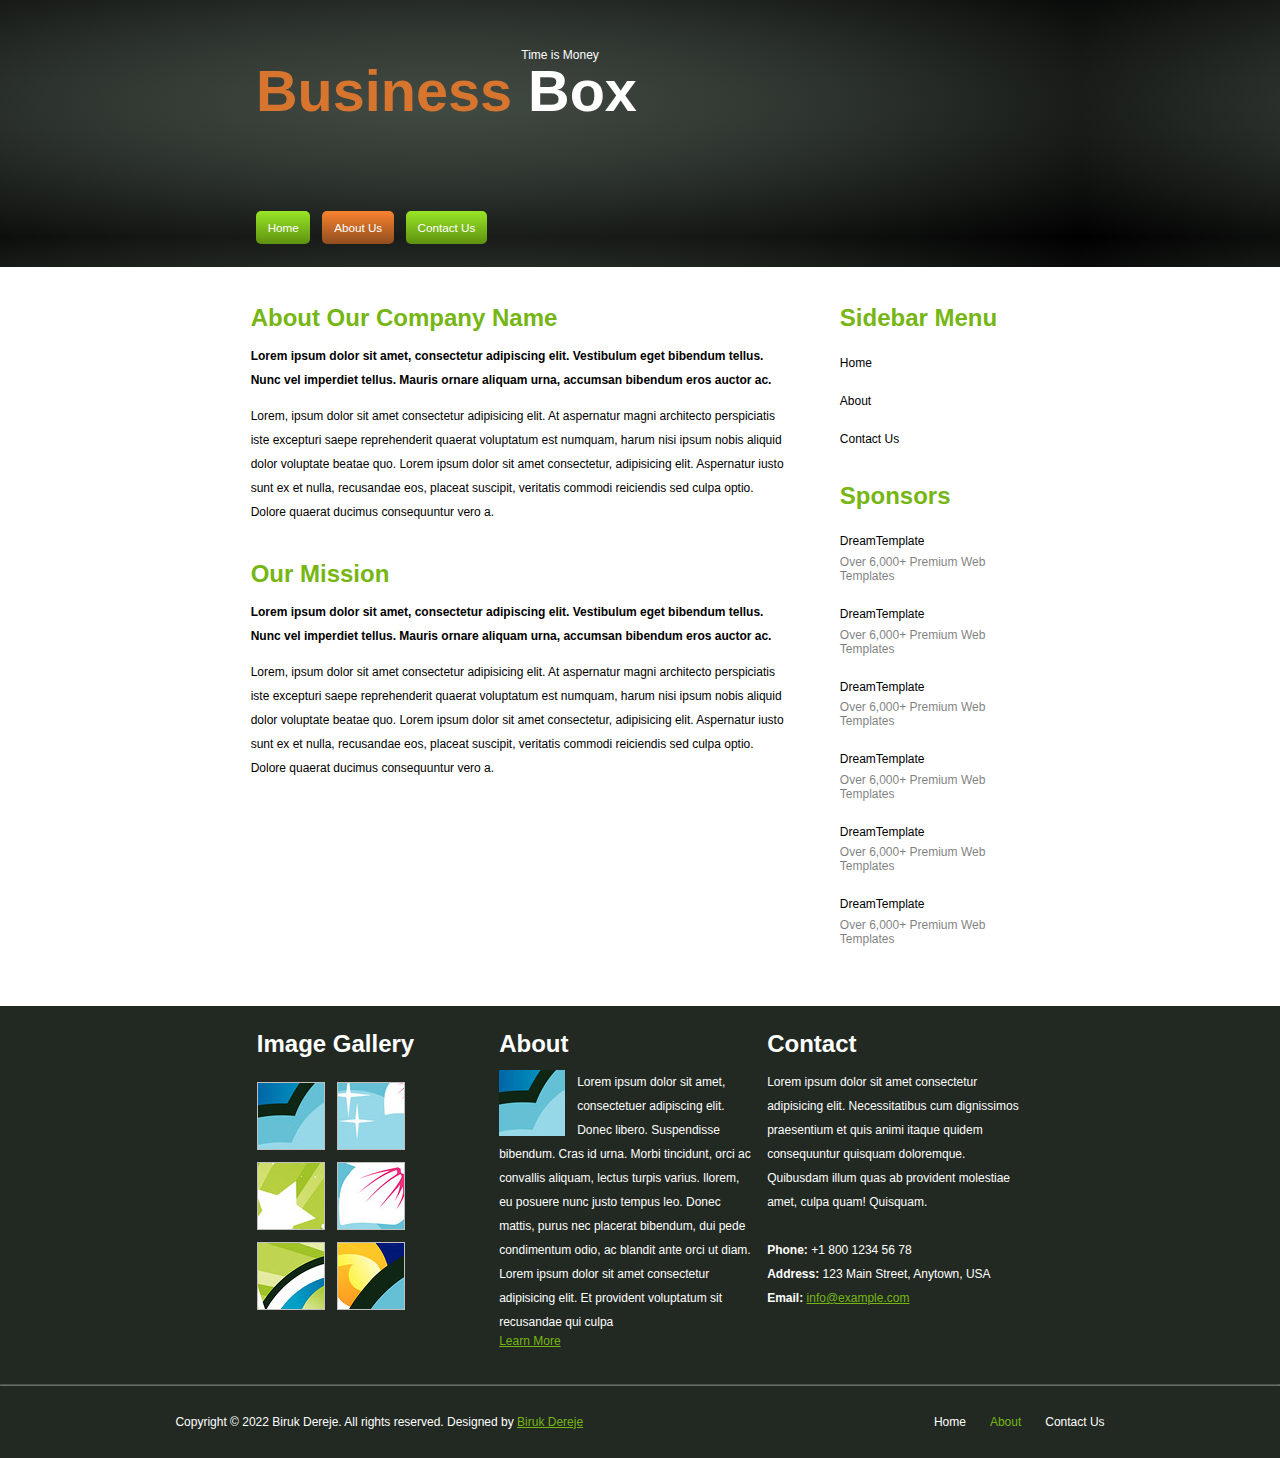
==== src/html/about.html @ cf4faf45 "First commit" ====
<!DOCTYPE html>
<html lang="en">
   <head>
      <meta charset="UTF-8" />
      <meta name="viewport" content="width=device-width, initial-scale=1.0" />
      <title>About Us</title>
      <link rel="stylesheet" href="../css/about-style.css" />
      <link rel="stylesheet" href="../css/header.css" />
      <link rel="stylesheet" href="../css/footer.css" />
      <link rel="stylesheet" href="../css/sidebar.css" />
   </head>
   <body>
      <header class="navigation-pane">
         <div class="logo">
            <p class="logo__slogan">Time is Money</p>
            <h1 class="logo__heading"><span class="logo__heading__highlight">Business</span> Box</h1>
         </div>
         <nav>
            <ul class="navigation-menu">
               <li class="navigation-menu__item"><a class="navigation-menu__link" href="/">Home</a></li>
               <li class="navigation-menu__item">
                  <a class="navigation-menu__link navigation-menu__link--active" href="./about.html">About Us</a>
               </li>
               <li class="navigation-menu__item">
                  <a class="navigation-menu__link" href="./contact.html">Contact Us</a>
               </li>
            </ul>
         </nav>
      </header>
      <div class="middle_pane">
         <main class="main__content">
            <article class="main__content__article">
               <h2 class="main__content__article__heading">About Our Company Name</h2>
               <p class="main__content__article__paragraph main__content__article__paragraph--bold">
                  Lorem ipsum dolor sit amet, consectetur adipiscing elit. Vestibulum eget bibendum tellus. Nunc vel
                  imperdiet tellus. Mauris ornare aliquam urna, accumsan bibendum eros auctor ac.
               </p>
               <p class="main__content__article__paragraph">
                  Lorem, ipsum dolor sit amet consectetur adipisicing elit. At aspernatur magni architecto perspiciatis
                  iste excepturi saepe reprehenderit quaerat voluptatum est numquam, harum nisi ipsum nobis aliquid
                  dolor voluptate beatae quo. Lorem ipsum dolor sit amet consectetur, adipisicing elit. Aspernatur iusto
                  sunt ex et nulla, recusandae eos, placeat suscipit, veritatis commodi reiciendis sed culpa optio.
                  Dolore quaerat ducimus consequuntur vero a.
               </p>
            </article>
            <article class="main__content__article">
               <h2 class="main__content__article__heading">Our Mission</h2>
               <p class="main__content__article__paragraph main__content__article__paragraph--bold">
                  Lorem ipsum dolor sit amet, consectetur adipiscing elit. Vestibulum eget bibendum tellus. Nunc vel
                  imperdiet tellus. Mauris ornare aliquam urna, accumsan bibendum eros auctor ac.
               </p>
               <p class="main__content__article__paragraph">
                  Lorem, ipsum dolor sit amet consectetur adipisicing elit. At aspernatur magni architecto perspiciatis
                  iste excepturi saepe reprehenderit quaerat voluptatum est numquam, harum nisi ipsum nobis aliquid
                  dolor voluptate beatae quo. Lorem ipsum dolor sit amet consectetur, adipisicing elit. Aspernatur iusto
                  sunt ex et nulla, recusandae eos, placeat suscipit, veritatis commodi reiciendis sed culpa optio.
                  Dolore quaerat ducimus consequuntur vero a.
               </p>
            </article>
         </main>
         <aside class="sidebar">
            <section class="sidebar__section">
               <h2 class="sidebar__heading">Sidebar Menu</h2>
               <ul class="sidebar__list">
                  <li class="sidebar__list__item"><a class="sidebar__list__item__link" href="/">Home</a></li>
                  <li class="sidebar__list__item">
                     <a class="sidebar__list__item__link" href="./about.html">About</a>
                  </li>
                  <li class="sidebar__list__item">
                     <a class="sidebar__list__item__link" href="./contact.html">Contact Us</a>
                  </li>
               </ul>
            </section>

            <section class="sidebar__section sponsors__section">
               <h2 class="sidebar__heading">Sponsors</h2>
               <ul class="sidebar__list">
                  <li class="sidebar__list__item">
                     DreamTemplate
                     <p class="sidebar__list__item__description">Over 6,000+ Premium Web Templates</p>
                  </li>

                  <li class="sidebar__list__item">
                     DreamTemplate
                     <p class="sidebar__list__item__description">Over 6,000+ Premium Web Templates</p>
                  </li>

                  <li class="sidebar__list__item">
                     DreamTemplate
                     <p class="sidebar__list__item__description">Over 6,000+ Premium Web Templates</p>
                  </li>
                  <li class="sidebar__list__item">
                     DreamTemplate
                     <p class="sidebar__list__item__description">Over 6,000+ Premium Web Templates</p>
                  </li>

                  <li class="sidebar__list__item">
                     DreamTemplate
                     <p class="sidebar__list__item__description">Over 6,000+ Premium Web Templates</p>
                  </li>

                  <li class="sidebar__list__item">
                     DreamTemplate
                     <p class="sidebar__list__item__description">Over 6,000+ Premium Web Templates</p>
                  </li>
               </ul>
            </section>
         </aside>
      </div>
      <footer class="footer">
         <div class="footer__container">
            <section class="footer-section footer__image-gallery">
               <h2 class="footer-section__heading">Image Gallery</h2>
               <div class="footer__image-gallery__container">
                  <img class="footer__image-gallery__image" src="../images/pix1.jpg" alt="" />
                  <img class="footer__image-gallery__image" src="../images/pix2.jpg" alt="" />
                  <img class="footer__image-gallery__image" src="../images/pix3.jpg" alt="" />
                  <img class="footer__image-gallery__image" src="../images/pix4.jpg" alt="" />
                  <img class="footer__image-gallery__image" src="../images/pix5.jpg" alt="" />
                  <img class="footer__image-gallery__image" src="../images/pix6.jpg" alt="" />
               </div>
            </section>
            <section class="footer-section footer__about-section">
               <h2 class="footer-section__heading">About</h2>
               <p class="footer__about-section__paragraph">
                  <img class="footer__about-section__image" src="../images/pix1.jpg" alt="" />Lorem ipsum dolor sit
                  amet, consectetuer adipiscing elit. Donec libero. Suspendisse bibendum. Cras id urna. Morbi tincidunt,
                  orci ac convallis aliquam, lectus turpis varius. llorem, eu posuere nunc justo tempus leo. Donec
                  mattis, purus nec placerat bibendum, dui pede condimentum odio, ac blandit ante orci ut diam.
               </p>
               <p class="footer__about-section__paragraph">
                  Lorem ipsum dolor sit amet consectetur adipisicing elit. Et provident voluptatum sit recusandae qui
                  culpa
               </p>
               <p><a class="footer__about-section__link" href="#">Learn More</a></p>
            </section>
            <section class="footer-section footer__contact-section">
               <h2 class="footer-section__heading">Contact</h2>
               <p class="footer__contact-section__paragraph">
                  Lorem ipsum dolor sit amet consectetur adipisicing elit. Necessitatibus cum dignissimos praesentium et
                  quis animi itaque quidem consequuntur quisquam doloremque. Quibusdam illum quas ab provident molestiae
                  amet, culpa quam! Quisquam.
               </p>
               <p class="footer__contact-section__paragraph">
                  <strong>Phone:</strong> +1 800 1234 56 78
                  <br />
                  <strong>Address:</strong> 123 Main Street, Anytown, USA
                  <br />
                  <strong>Email:</strong>
                  <a class="footer__contact-section__link" href="mailto:info@example.com">info@example.com</a>
               </p>
            </section>
         </div>
         <hr class="footer__hr" />
         <section class="footer-section footer__copyright-section">
            <p class="footer__copyright-section__paragraph">
               Copyright &copy; 2022 Biruk Dereje. All rights reserved. Designed by
               <a class="footer__copyright-section__link" href="#">Biruk Dereje</a>
            </p>
            <ul class="footer__list">
               <li class="footer__list__item"><a class="footer__list__item__link" href="/">Home</a></li>
               <li class="footer__list__item">
                  <a class="footer__list__item__link footer__list__item__link--active" href="../about.html">About</a>
               </li>
               <li class="footer__list__item">
                  <a class="footer__list__item__link" href="./contact.html">Contact Us</a>
               </li>
            </ul>
         </section>
      </footer>
   </body>
</html>
---- src/css/about-style.css ----
*,
*::before,
*::after {
   box-sizing: border-box;
}

* {
   margin: 0;
   padding: 0;
   font-family: Arial, Helvetica, sans-serif;
   /* border: 1px solid red; */
}

body {
   font-size: 0.75rem;
}

.middle_pane {
   padding: 1em;
   display: flex;
   justify-content: center;
   gap: 1em;
}

.main__content {
   padding: 1em;
   display: flex;
   flex-direction: column;
   margin: 0 1em 0 0;
   column-gap: 2em;
   row-gap: 3em;
   flex-wrap: wrap;
   width: 45%;
}

.main__content__article {
   display: flex;
   flex-direction: column;
   row-gap: 1em;
}

.main__content__article__heading {
   color: #76b614;
}
.main__content__article__paragraph {
   line-height: 2em;
}
.main__content__article__paragraph--bold {
   font-weight: bold;
}
---- src/css/header.css ----
*,
*::before,
*::after {
   box-sizing: border-box;
}

* {
   margin: 0;
   padding: 0;
   font-family: Arial, Helvetica, sans-serif;
}

h2 {
   font-size: 1.5rem;
}

.navigation-pane {
   display: flex;
   position: relative;
   /* background-color: #222922; */
   height: 29.65vh;
   width: 100%;
   margin-bottom: 1.5vh;
   background-image: radial-gradient(#424b43, 60%, black);
   background-position: left -200px bottom 30px;
}

.logo {
   color: white;
   position: absolute;
   top: 18%;
   left: 20%;
}

.logo__slogan {
   position: absolute;
   right: 10%;
}

.logo__heading {
   font-size: 3.6rem;
   padding-top: 10px;
}

.logo__heading__highlight {
   color: #d7752e;
}

.navigation-menu {
   position: absolute;
   left: 20%;
   bottom: 12%;
   display: flex;
   list-style: none;
   align-items: center;
   gap: 1em;
}

.navigation-menu__link {
   text-decoration: none;
   color: white;
   background-image: linear-gradient(#99e626, #5e9110);
   border-radius: 5px;
   padding: 0.85em 1em;
   font-size: 0.73rem;
}

.navigation-menu__link:hover {
   background-image: linear-gradient(#f9832f, #904d1e);
}

.navigation-menu__link--active {
   background-image: linear-gradient(#f9832f, #904d1e);
}
---- src/css/footer.css ----
footer {
   display: flex;
   justify-content: center;
   flex-wrap: wrap;
   background-color: #222922;
   color: white;
   padding: 2em 0 0 0;
   column-gap: 1em;
}
.footer__container {
   display: flex;
   justify-content: center;
   flex-wrap: wrap;
   column-gap: 1em;
   margin-bottom: 3em;
}

.footer-section {
   width: 20%;
}

.footer__image-gallery {
   display: flex;
   flex-direction: column;
   /* flex-wrap: wrap; */
   /* width: 15%; */
   gap: 1em 1em;
   width: 18%;
}

.footer__image-gallery__image {
   border: 1px solid silver;
}

.footer-section__heading {
   margin-bottom: 0.5em;
}

.footer__image-gallery__container {
   display: flex;
   width: 100%;
   flex-wrap: wrap;
   padding-right: 1em;
   gap: 1em;
}

.footer__about-section__image {
   float: left;
   margin: 0 1em auto 0;
}

.footer__about-section__paragraph {
   line-height: 2em;
}

.footer__about-section__link {
   color: #76b614;
}

.footer__contact-section__paragraph {
   line-height: 2em;
   margin-bottom: 2em;
}

.footer__contact-section__link {
   color: #76b614;
}

.footer__hr {
   width: 100%;
   opacity: 0.35;
}
.footer__copyright-section {
   display: flex;
   flex-wrap: wrap;
   justify-content: space-around;
   align-items: center;
   /* align-content: center; */
   width: 100%;
   height: 6em;
}

.footer__copyright-section__link {
   color: #76b614;
}

.footer__list {
   list-style: none;
   display: flex;
   justify-content: space-between;
   gap: 2em;
}

.footer__list__item__link {
   color: white;
   text-decoration: none;
}

.footer__list__item__link--active {
   background-color: inherit;
   color: #76b614;
}
---- src/css/sidebar.css ----
.sidebar {
   width: 17%;
   padding: 1em;
   display: flex;
   flex-direction: column;
}

.sidebar__section {
   margin-bottom: 1em;
   display: flex;
   flex-direction: column;
}

.sidebar__heading {
   color: #76b614;
   margin-bottom: 1em;
   font-size: 1.5rem;
}

.sidebar__list {
   list-style: none;
   display: flex;
   flex-direction: column;
   flex-grow: 1;
}

.sidebar__list__item {
   flex-grow: 1;
}

.sidebar__list__item__link {
   text-decoration: none;
   color: inherit;
}

.sidebar__list__item {
   margin-bottom: 2em;
}

.sidebar__list__item__description {
   margin-top: 0.55em;
   opacity: 0.5;
}
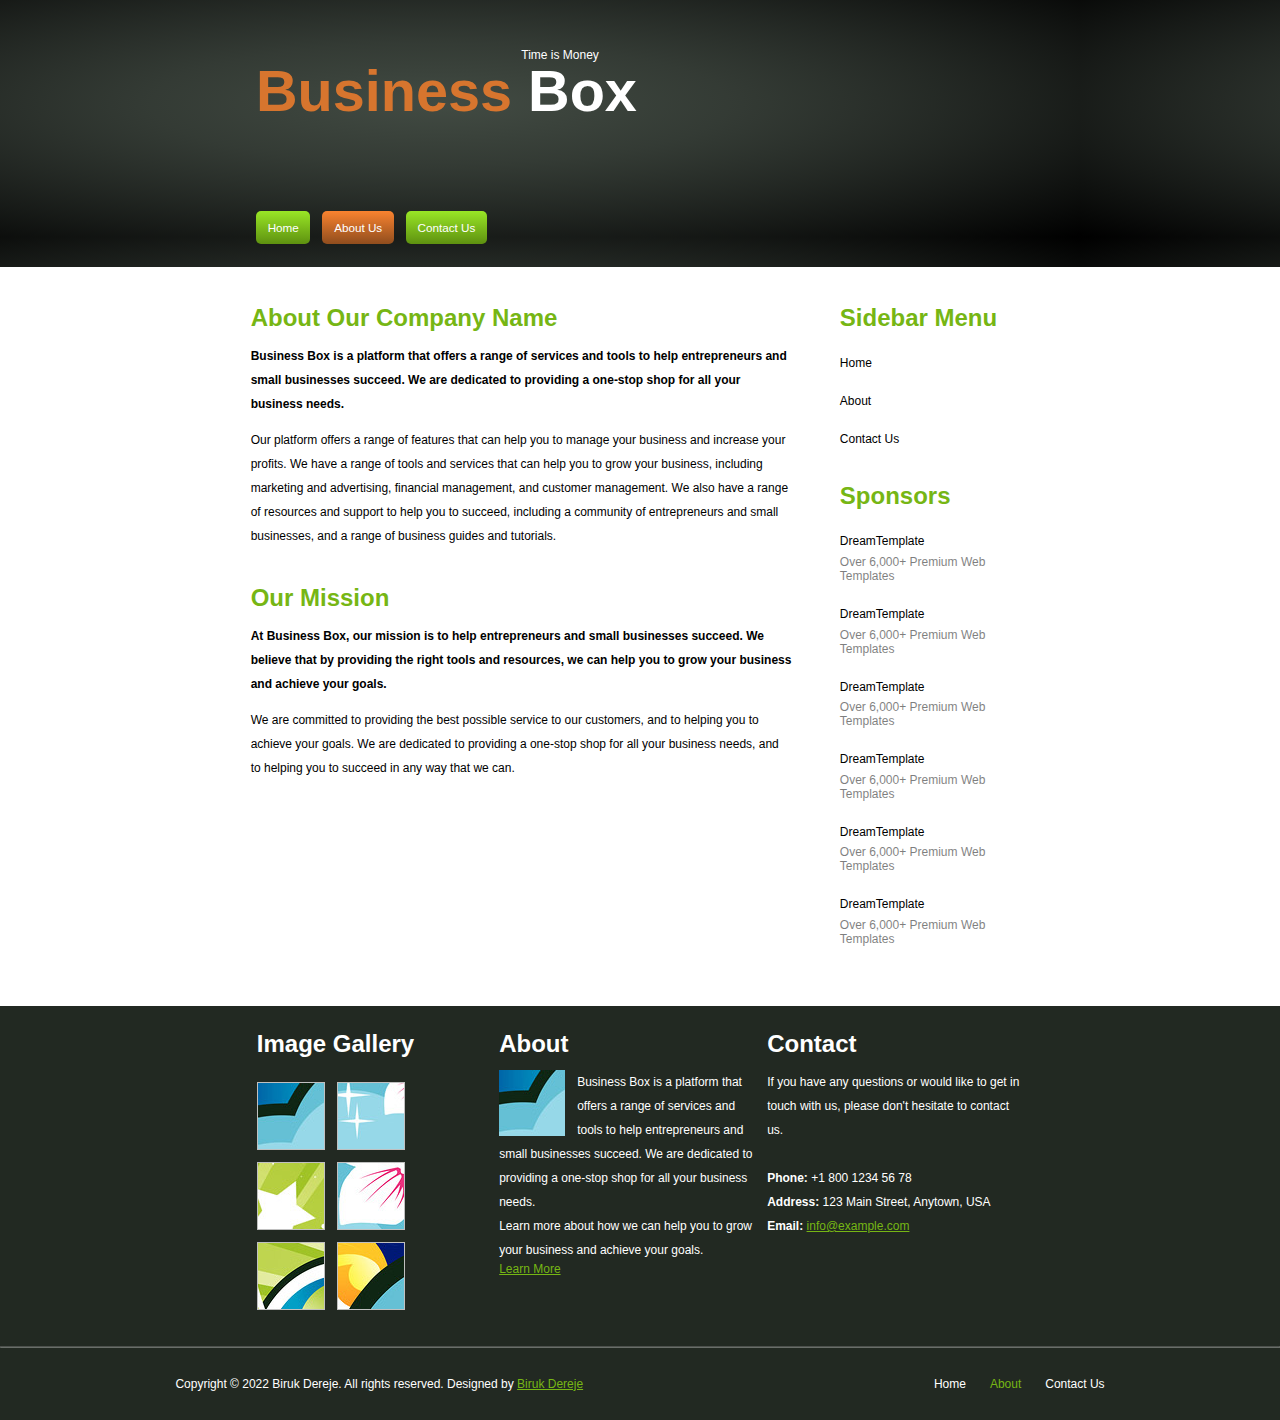
==== commit a7f732ae: "W3C validator checked" ====
--- a/src/html/about.html
+++ b/src/html/about.html
@@ -32,29 +32,27 @@
             <article class="main__content__article">
                <h2 class="main__content__article__heading">About Our Company Name</h2>
                <p class="main__content__article__paragraph main__content__article__paragraph--bold">
-                  Lorem ipsum dolor sit amet, consectetur adipiscing elit. Vestibulum eget bibendum tellus. Nunc vel
-                  imperdiet tellus. Mauris ornare aliquam urna, accumsan bibendum eros auctor ac.
+                  Business Box is a platform that offers a range of services and tools to help entrepreneurs and small
+                  businesses succeed. We are dedicated to providing a one-stop shop for all your business needs.
                </p>
                <p class="main__content__article__paragraph">
-                  Lorem, ipsum dolor sit amet consectetur adipisicing elit. At aspernatur magni architecto perspiciatis
-                  iste excepturi saepe reprehenderit quaerat voluptatum est numquam, harum nisi ipsum nobis aliquid
-                  dolor voluptate beatae quo. Lorem ipsum dolor sit amet consectetur, adipisicing elit. Aspernatur iusto
-                  sunt ex et nulla, recusandae eos, placeat suscipit, veritatis commodi reiciendis sed culpa optio.
-                  Dolore quaerat ducimus consequuntur vero a.
+                  Our platform offers a range of features that can help you to manage your business and increase your
+                  profits. We have a range of tools and services that can help you to grow your business, including
+                  marketing and advertising, financial management, and customer management. We also have a range of
+                  resources and support to help you to succeed, including a community of entrepreneurs and small
+                  businesses, and a range of business guides and tutorials.
                </p>
             </article>
             <article class="main__content__article">
                <h2 class="main__content__article__heading">Our Mission</h2>
                <p class="main__content__article__paragraph main__content__article__paragraph--bold">
-                  Lorem ipsum dolor sit amet, consectetur adipiscing elit. Vestibulum eget bibendum tellus. Nunc vel
-                  imperdiet tellus. Mauris ornare aliquam urna, accumsan bibendum eros auctor ac.
+                  At Business Box, our mission is to help entrepreneurs and small businesses succeed. We believe that by
+                  providing the right tools and resources, we can help you to grow your business and achieve your goals.
                </p>
                <p class="main__content__article__paragraph">
-                  Lorem, ipsum dolor sit amet consectetur adipisicing elit. At aspernatur magni architecto perspiciatis
-                  iste excepturi saepe reprehenderit quaerat voluptatum est numquam, harum nisi ipsum nobis aliquid
-                  dolor voluptate beatae quo. Lorem ipsum dolor sit amet consectetur, adipisicing elit. Aspernatur iusto
-                  sunt ex et nulla, recusandae eos, placeat suscipit, veritatis commodi reiciendis sed culpa optio.
-                  Dolore quaerat ducimus consequuntur vero a.
+                  We are committed to providing the best possible service to our customers, and to helping you to
+                  achieve your goals. We are dedicated to providing a one-stop shop for all your business needs, and to
+                  helping you to succeed in any way that we can.
                </p>
             </article>
          </main>
@@ -123,23 +121,19 @@
             <section class="footer-section footer__about-section">
                <h2 class="footer-section__heading">About</h2>
                <p class="footer__about-section__paragraph">
-                  <img class="footer__about-section__image" src="../images/pix1.jpg" alt="" />Lorem ipsum dolor sit
-                  amet, consectetuer adipiscing elit. Donec libero. Suspendisse bibendum. Cras id urna. Morbi tincidunt,
-                  orci ac convallis aliquam, lectus turpis varius. llorem, eu posuere nunc justo tempus leo. Donec
-                  mattis, purus nec placerat bibendum, dui pede condimentum odio, ac blandit ante orci ut diam.
+                  <img class="footer__about-section__image" src="../images/pix1.jpg" alt="" />Business Box is a platform
+                  that offers a range of services and tools to help entrepreneurs and small businesses succeed. We are
+                  dedicated to providing a one-stop shop for all your business needs.
                </p>
                <p class="footer__about-section__paragraph">
-                  Lorem ipsum dolor sit amet consectetur adipisicing elit. Et provident voluptatum sit recusandae qui
-                  culpa
+                  Learn more about how we can help you to grow your business and achieve your goals.
                </p>
                <p><a class="footer__about-section__link" href="#">Learn More</a></p>
             </section>
             <section class="footer-section footer__contact-section">
                <h2 class="footer-section__heading">Contact</h2>
                <p class="footer__contact-section__paragraph">
-                  Lorem ipsum dolor sit amet consectetur adipisicing elit. Necessitatibus cum dignissimos praesentium et
-                  quis animi itaque quidem consequuntur quisquam doloremque. Quibusdam illum quas ab provident molestiae
-                  amet, culpa quam! Quisquam.
+                  If you have any questions or would like to get in touch with us, please don't hesitate to contact us.
                </p>
                <p class="footer__contact-section__paragraph">
                   <strong>Phone:</strong> +1 800 1234 56 78
@@ -152,7 +146,7 @@
             </section>
          </div>
          <hr class="footer__hr" />
-         <section class="footer-section footer__copyright-section">
+         <div class="footer-section footer__copyright-section">
             <p class="footer__copyright-section__paragraph">
                Copyright &copy; 2022 Biruk Dereje. All rights reserved. Designed by
                <a class="footer__copyright-section__link" href="#">Biruk Dereje</a>
@@ -166,7 +160,7 @@
                   <a class="footer__list__item__link" href="./contact.html">Contact Us</a>
                </li>
             </ul>
-         </section>
+         </div>
       </footer>
    </body>
 </html>
